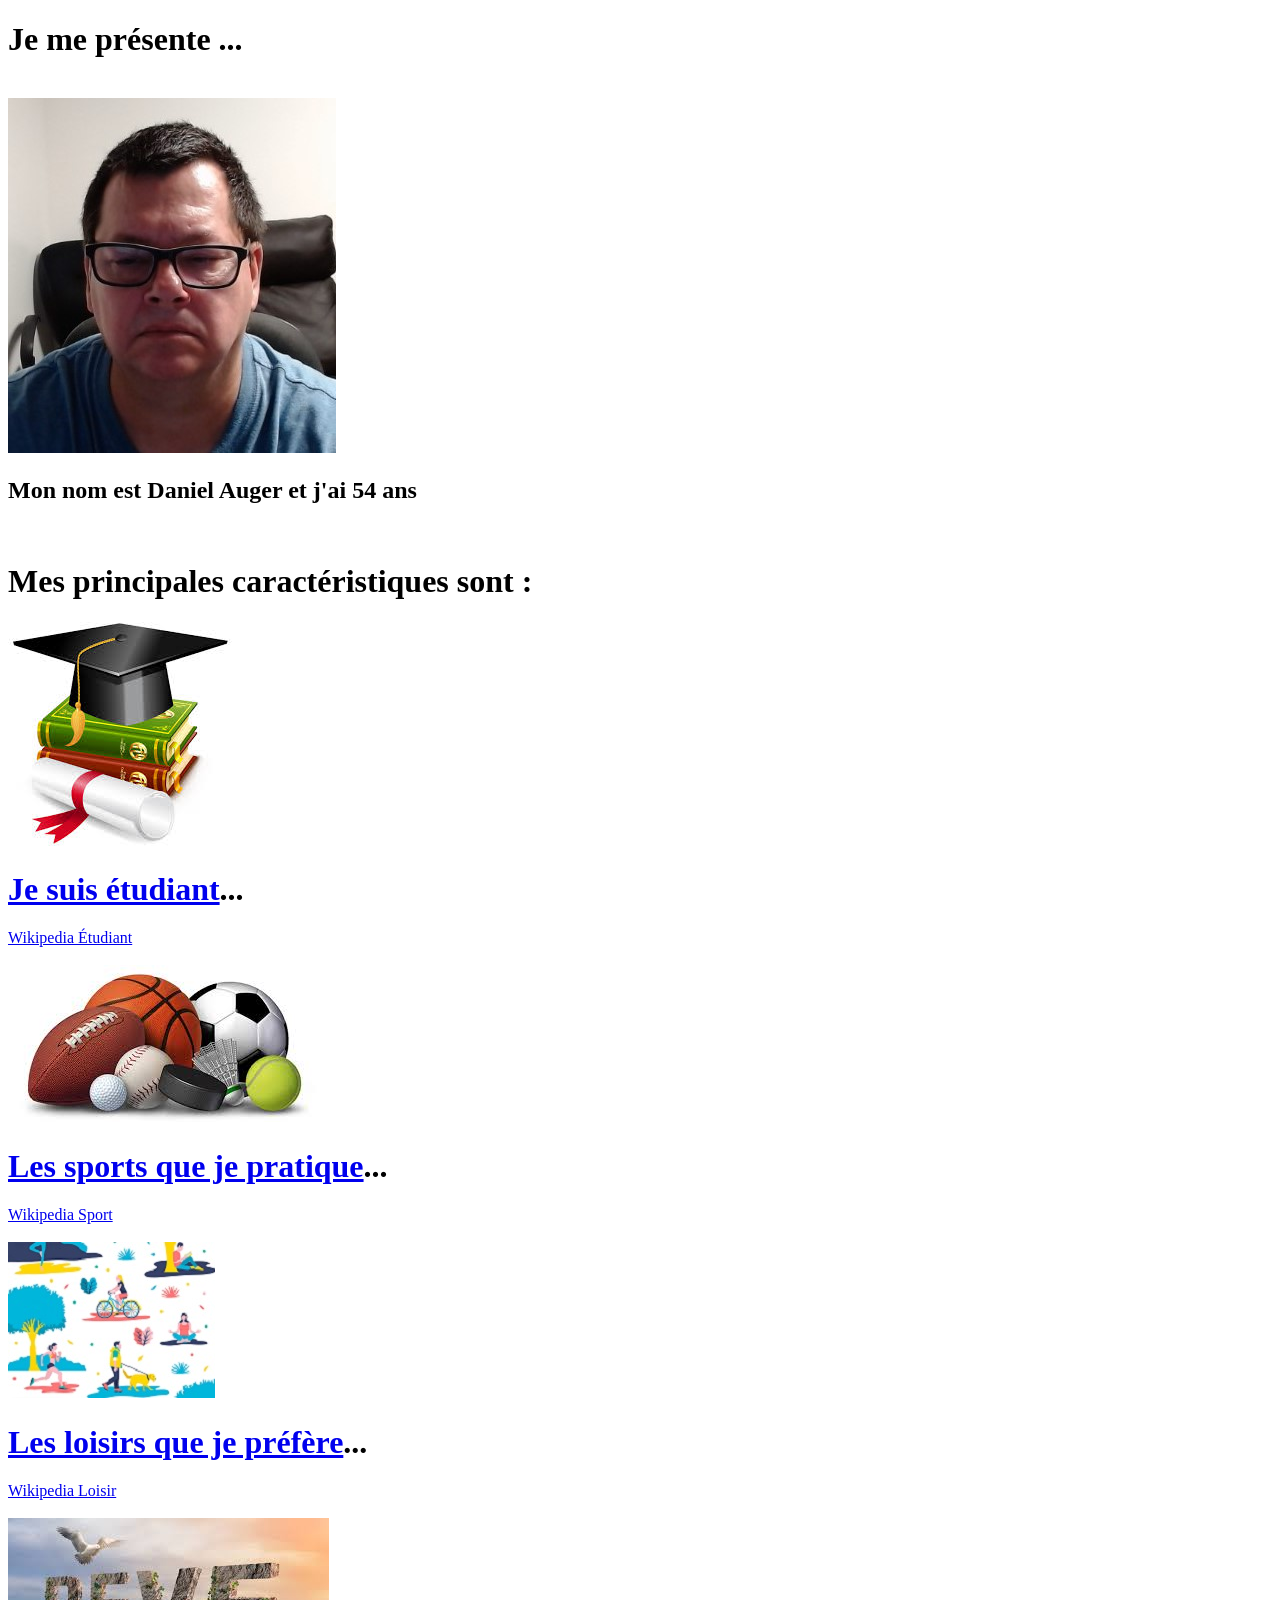
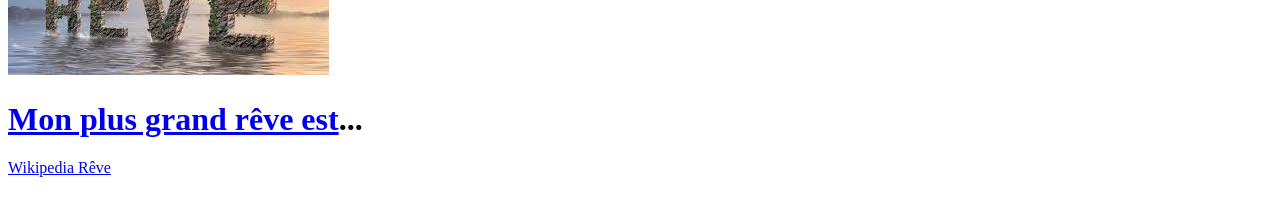
==== Integration1/20191109.JeMePresenteVtable/index.html @ 6f4528cd "Je me résente v3" ====
<!DOCTYPE html>
<html lang="fr-ca">
<head>
    <meta charset="UTF-8">
    <title>Je me Présente V2</title>
</head>
<body>
    <!-- Place un ancre de retour ( id="hautpage" ) comme demandé -->
    <h1 id="hautpage">Je me présente ...</h1><br />

    <!-- Affiche une photo avec l'atribut ( alt et title ) comme demandé -->
    <img alt="Ma photo" title="Ma photo pris par la caméra." src="img/DanielAuger.jpg"/><br />
    <h2>Mon nom est Daniel Auger et j'ai 54 ans</h2><br />

    <!-- Titre des caractéristiques en ( h1 ) comme demandé -->
    <h1>Mes principales caractéristiques sont :</h1>
    <img alt="Photo d'étudiant" title="Photo d'étudiant pris sur Internet" src="img/Etudiant.jpg" height="224"
     width="224"/><br />

    <!-- Demande d'allé sur un ancre ( "#etudes" ) -->
    <h1><a href="etudes.html#etudes">Je suis étudiant</a>...</h1>
    <a target="_blank" href="https://fr.wikipedia.org/wiki/%C3%89tudiant">Wikipedia Étudiant</a><br /><br />
    <img alt="Photo de Sport" title="Photo de soprt pris sur Internet" src="img/Sport.jpg" height="157"
     width="320"/><br />

    <!-- Demande d'allé sur un ancre ( "#sports" ) -->
    <h1><a href="sports.html#sports">Les sports que je pratique</a>...</h1>
    <a target="_blank" href="https://fr.wikipedia.org/wiki/Sport">Wikipedia Sport</a><br /><br />
    <img alt="Photo de Loisir" title="Photo de loisir pris sur Internet" src="img/Loisirs.jpg" height="156"
     width="207"/><br />

    <!-- Demande d'allé sur un ancre ( "#loisirs" ) -->
    <h1><a href="loisirs.html#loisirs">Les loisirs que je préfère</a>...</h1>
    <a target="_blank" href="https://fr.wikipedia.org/wiki/Loisir">Wikipedia Loisir</a><br /><br />
    <img alt="Photo de mon Rêve" title="Photo de rêve pris sur Internet" src="img/Reve.jpg" height="157"
     width="321"/><br />

    <!-- Demande d'allé sur un ancre ( "#reve" ) -->
    <h1><a href="reve.html#reve">Mon plus grand rêve est</a>...</h1>
    <a target="_blank" href="https://fr.wikipedia.org/wiki/R%C3%AAve">Wikipedia Rêve</a><br /><br />

</body>
</html>
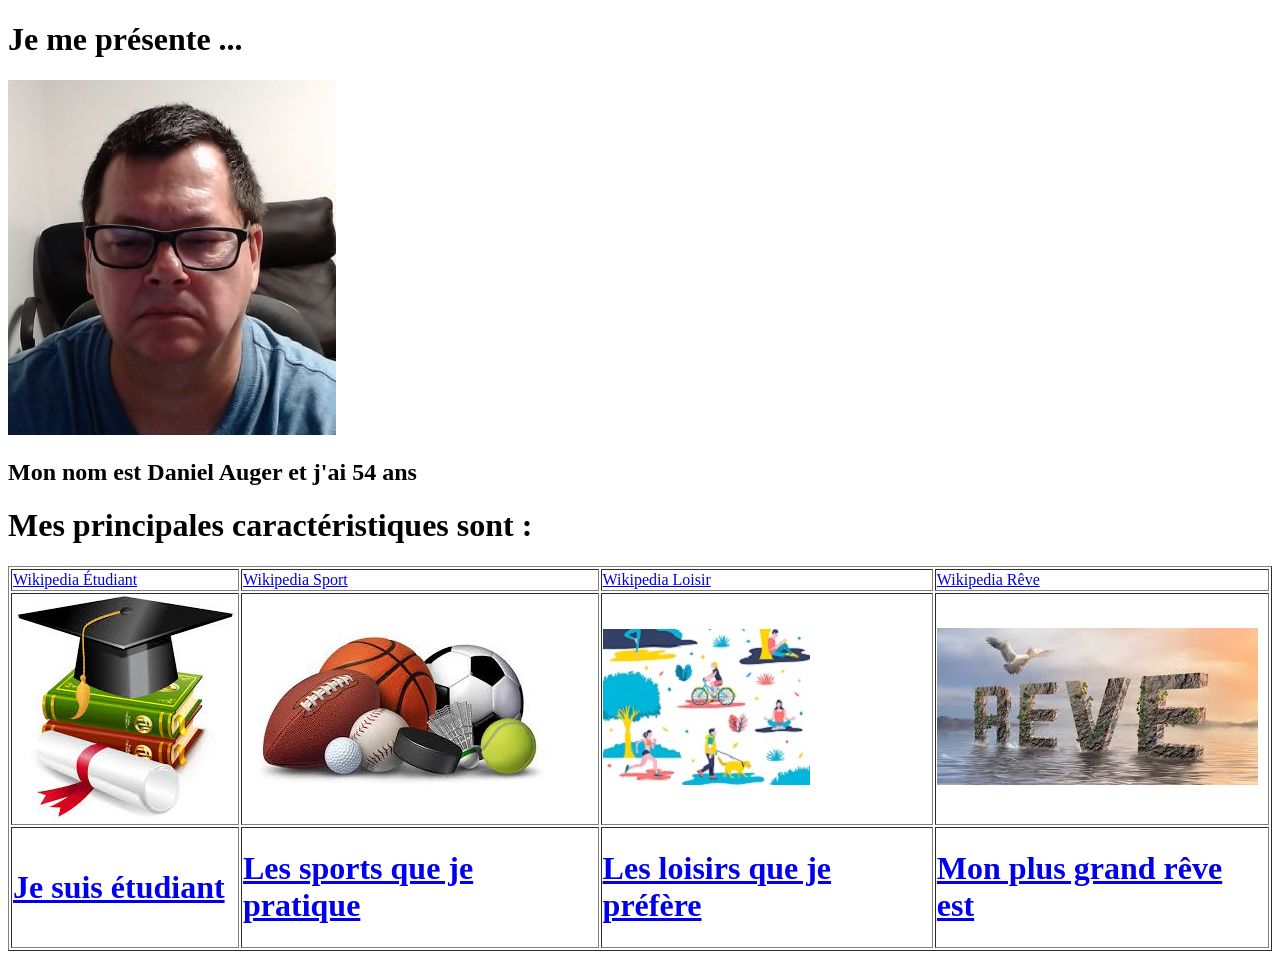
==== commit aea80bb5: "le bon fichier index.html" ====
--- a/Integration1/20191109.JeMePresenteVtable/index.html
+++ b/Integration1/20191109.JeMePresenteVtable/index.html
@@ -2,42 +2,49 @@
 <html lang="fr-ca">
 <head>
     <meta charset="UTF-8">
-    <title>Je me Présente V2</title>
+    <title>Je me Présente V3</title>
 </head>
 <body>
     <!-- Place un ancre de retour ( id="hautpage" ) comme demandé -->
-    <h1 id="hautpage">Je me présente ...</h1><br />
+    <h1 id="hautpage">Je me présente ...</h1>
 
     <!-- Affiche une photo avec l'atribut ( alt et title ) comme demandé -->
-    <img alt="Ma photo" title="Ma photo pris par la caméra." src="img/DanielAuger.jpg"/><br />
-    <h2>Mon nom est Daniel Auger et j'ai 54 ans</h2><br />
+    <img alt="Ma photo" title="Ma photo pris par la caméra." src="img/DanielAuger.jpg"/>
+    <h2>Mon nom est Daniel Auger et j'ai 54 ans</h2>
 
     <!-- Titre des caractéristiques en ( h1 ) comme demandé -->
     <h1>Mes principales caractéristiques sont :</h1>
-    <img alt="Photo d'étudiant" title="Photo d'étudiant pris sur Internet" src="img/Etudiant.jpg" height="224"
-     width="224"/><br />
 
-    <!-- Demande d'allé sur un ancre ( "#etudes" ) -->
-    <h1><a href="etudes.html#etudes">Je suis étudiant</a>...</h1>
-    <a target="_blank" href="https://fr.wikipedia.org/wiki/%C3%89tudiant">Wikipedia Étudiant</a><br /><br />
-    <img alt="Photo de Sport" title="Photo de soprt pris sur Internet" src="img/Sport.jpg" height="157"
-     width="320"/><br />
-
-    <!-- Demande d'allé sur un ancre ( "#sports" ) -->
-    <h1><a href="sports.html#sports">Les sports que je pratique</a>...</h1>
-    <a target="_blank" href="https://fr.wikipedia.org/wiki/Sport">Wikipedia Sport</a><br /><br />
-    <img alt="Photo de Loisir" title="Photo de loisir pris sur Internet" src="img/Loisirs.jpg" height="156"
-     width="207"/><br />
-
-    <!-- Demande d'allé sur un ancre ( "#loisirs" ) -->
-    <h1><a href="loisirs.html#loisirs">Les loisirs que je préfère</a>...</h1>
-    <a target="_blank" href="https://fr.wikipedia.org/wiki/Loisir">Wikipedia Loisir</a><br /><br />
-    <img alt="Photo de mon Rêve" title="Photo de rêve pris sur Internet" src="img/Reve.jpg" height="157"
-     width="321"/><br />
-
-    <!-- Demande d'allé sur un ancre ( "#reve" ) -->
-    <h1><a href="reve.html#reve">Mon plus grand rêve est</a>...</h1>
-    <a target="_blank" href="https://fr.wikipedia.org/wiki/R%C3%AAve">Wikipedia Rêve</a><br /><br />
-
+    <table border="1">
+        <!--  Affiche les liens Wikipedia... -->
+        <tr>
+            <td><a target="_blank" href="https://fr.wikipedia.org/wiki/%C3%89tudiant">Wikipedia Étudiant</a></td>
+            <td><a target="_blank" href="https://fr.wikipedia.org/wiki/Sport">Wikipedia Sport</a></td>
+            <td><a target="_blank" href="https://fr.wikipedia.org/wiki/Loisir">Wikipedia Loisir</a></td>
+            <td><a target="_blank" href="https://fr.wikipedia.org/wiki/R%C3%AAve">Wikipedia Rêve</a></td>
+        </tr>
+        <!--  Affiche les photos... -->
+        <tr>
+            <td><img alt="Photo d'étudiant" title="Photo d'étudiant pris sur Internet" src="img/Etudiant.jpg" height="224"
+                     width="224"/></td>
+            <td><img alt="Photo de Sport" title="Photo de soprt pris sur Internet" src="img/Sport.jpg" height="157"
+                     width="320"/></td>
+            <td><img alt="Photo de Loisir" title="Photo de loisir pris sur Internet" src="img/Loisirs.jpg" height="156"
+                     width="207"/></td>
+            <td><img alt="Photo de mon Rêve" title="Photo de rêve pris sur Internet" src="img/Reve.jpg" height="157"
+                     width="321"/></td>
+        </tr>
+        <!--  Affiche les liens ancres ... -->
+        <tr>
+            <!-- Demande d'allé sur un ancre ( "#etudes" ) -->
+            <td><h1><a href="etudes.html#etudes">Je suis étudiant</a></h1></td>
+            <!-- Demande d'allé sur un ancre ( "#sports" ) -->
+            <td><h1><a href="sports.html#sports">Les sports que je pratique</a></h1></td>
+            <!-- Demande d'allé sur un ancre ( "#loisirs" ) -->
+            <td><h1><a href="loisirs.html#loisirs">Les loisirs que je préfère</a></h1></td>
+            <!-- Demande d'allé sur un ancre ( "#reve" ) -->
+            <td><h1><a href="reve.html#reve">Mon plus grand rêve est</a></h1></td>
+        </tr>
+    </table>
 </body>
 </html>
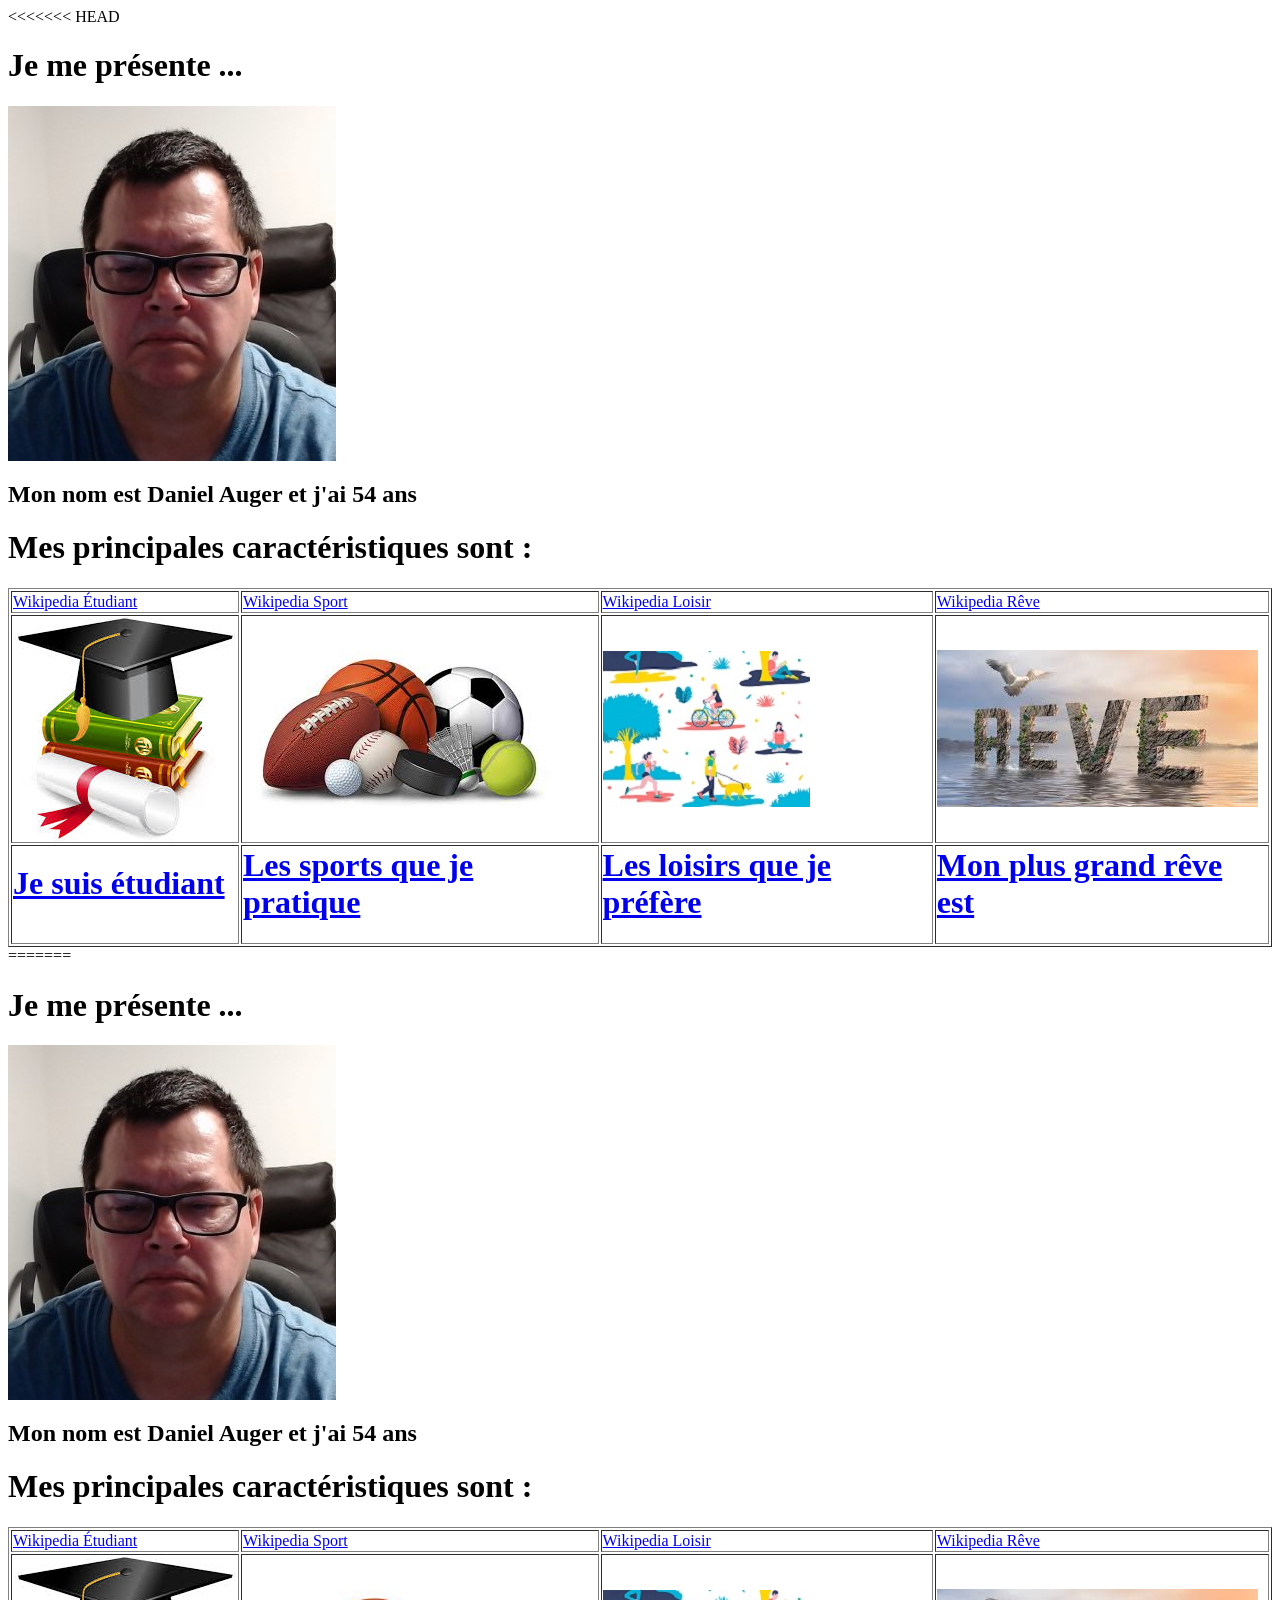
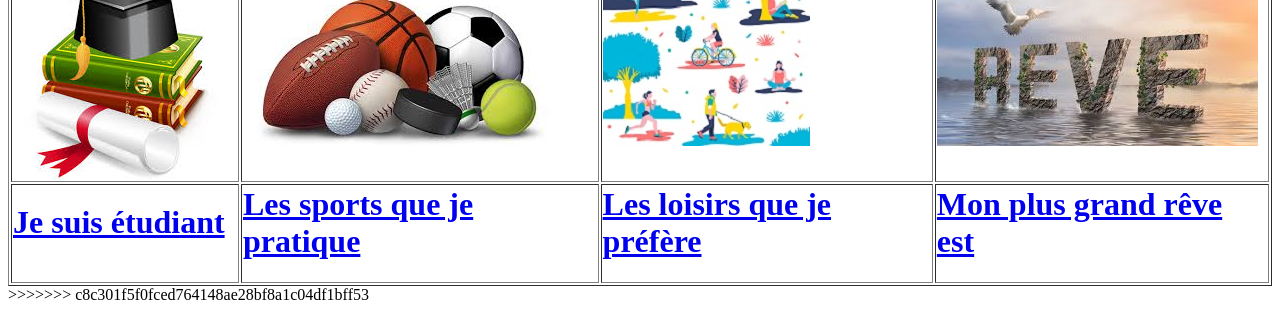
==== commit 867aea82: "“css”" ====
--- a/Integration1/20191109.JeMePresenteVtable/index.html
+++ b/Integration1/20191109.JeMePresenteVtable/index.html
@@ -1,3 +1,4 @@
+<<<<<<< HEAD
 <!DOCTYPE html>
 <html lang="fr-ca">
 <head>
@@ -47,4 +48,55 @@
         </tr>
     </table>
 </body>
+=======
+<!DOCTYPE html>
+<html lang="fr-ca">
+<head>
+    <meta charset="UTF-8">
+    <title>Je me Présente V3</title>
+</head>
+<body>
+    <!-- Place un ancre de retour ( id="hautpage" ) comme demandé -->
+    <h1 id="hautpage">Je me présente ...</h1>
+
+    <!-- Affiche une photo avec l'atribut ( alt et title ) comme demandé -->
+    <img alt="Ma photo" title="Ma photo pris par la caméra." src="img/DanielAuger.jpg"/>
+    <h2>Mon nom est Daniel Auger et j'ai 54 ans</h2>
+
+    <!-- Titre des caractéristiques en ( h1 ) comme demandé -->
+    <h1>Mes principales caractéristiques sont :</h1>
+
+    <table border="1">
+        <!--  Affiche les liens Wikipedia... -->
+        <tr>
+            <td><a target="_blank" href="https://fr.wikipedia.org/wiki/%C3%89tudiant">Wikipedia Étudiant</a></td>
+            <td><a target="_blank" href="https://fr.wikipedia.org/wiki/Sport">Wikipedia Sport</a></td>
+            <td><a target="_blank" href="https://fr.wikipedia.org/wiki/Loisir">Wikipedia Loisir</a></td>
+            <td><a target="_blank" href="https://fr.wikipedia.org/wiki/R%C3%AAve">Wikipedia Rêve</a></td>
+        </tr>
+        <!--  Affiche les photos... -->
+        <tr>
+            <td><img alt="Photo d'étudiant" title="Photo d'étudiant pris sur Internet" src="img/Etudiant.jpg" height="224"
+                     width="224"/></td>
+            <td><img alt="Photo de Sport" title="Photo de soprt pris sur Internet" src="img/Sport.jpg" height="157"
+                     width="320"/></td>
+            <td><img alt="Photo de Loisir" title="Photo de loisir pris sur Internet" src="img/Loisirs.jpg" height="156"
+                     width="207"/></td>
+            <td><img alt="Photo de mon Rêve" title="Photo de rêve pris sur Internet" src="img/Reve.jpg" height="157"
+                     width="321"/></td>
+        </tr>
+        <!--  Affiche les liens ancres ... -->
+        <tr>
+            <!-- Demande d'allé sur un ancre ( "#etudes" ) -->
+            <td><h1><a href="etudes.html#etudes">Je suis étudiant</a></h1></td>
+            <!-- Demande d'allé sur un ancre ( "#sports" ) -->
+            <td><h1><a href="sports.html#sports">Les sports que je pratique</a></h1></td>
+            <!-- Demande d'allé sur un ancre ( "#loisirs" ) -->
+            <td><h1><a href="loisirs.html#loisirs">Les loisirs que je préfère</a></h1></td>
+            <!-- Demande d'allé sur un ancre ( "#reve" ) -->
+            <td><h1><a href="reve.html#reve">Mon plus grand rêve est</a></h1></td>
+        </tr>
+    </table>
+</body>
+>>>>>>> c8c301f5f0fced764148ae28bf8a1c04df1bff53
 </html>
